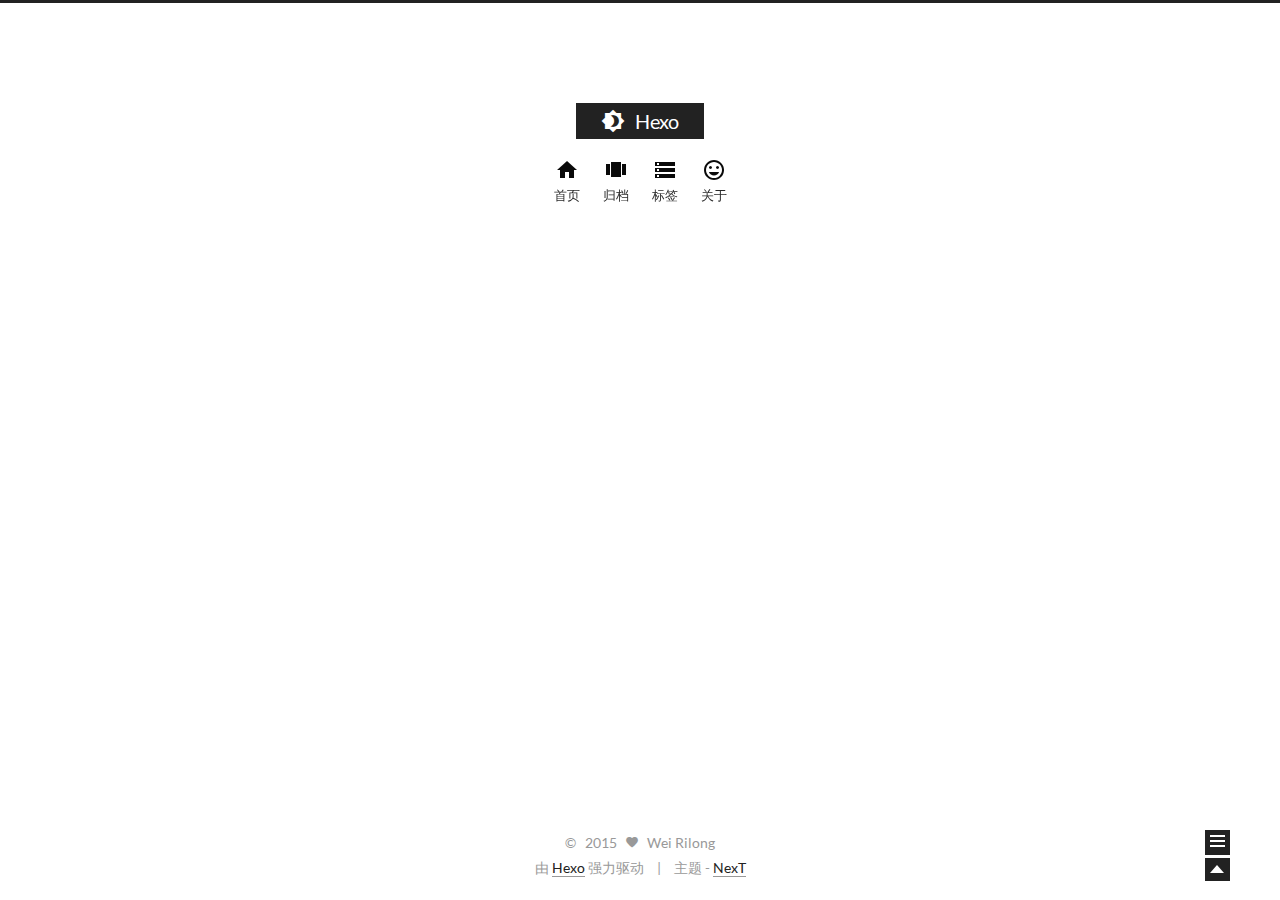
==== about/index.html @ 20fc373b "Site updated: 2015-04-09 14:03:16" ====
<!doctype html>
<html class="theme-next use-motion theme-next-next">
<head>
  

<meta charset="UTF-8"/>
<meta http-equiv="X-UA-Compatible" content="IE=edge"/>
<meta name="viewport" content="width=device-width, initial-scale=1, maximum-scale=1"/>




  <link rel="stylesheet" type="text/css" href="/vendors/fancybox/source/jquery.fancybox.css?v=2.1.5"/>


<link rel="stylesheet" type="text/css" href="/css/main.css?v=0.4.1"/>





    <meta name="keywords" content="Hexo,next" />





    <link rel="shorticon icon" type="image/x-icon" href="/favicon.ico?v=0.4.1" />




  <title>
  
    about // Hexo
  
</title>
</head>

<body>
  <div class="container one-column ">
    <div class="headband"></div>

    <div id="header" class="header">
      <div class="header-inner">
        <h1 class="site-meta">
  <span class="logo-line-before"><i></i></span>
  <a href="/" class="brand">
      <span class="logo">
        <i class="icon-logo"></i>
      </span>
      <span class="site-title">Hexo</span>
  </a>
  <span class="logo-line-after"><i></i></span>
</h1>


  <ul id="menu" class="menu">
    
    
      
      <li class="menu-item menu-item-home">
        <a href="/">
          <i class="menu-item-icon icon-home"></i> <br />
          首页
        </a>
      </li>
    
      
      <li class="menu-item menu-item-archives">
        <a href="/archives">
          <i class="menu-item-icon icon-archives"></i> <br />
          归档
        </a>
      </li>
    
      
      <li class="menu-item menu-item-tags">
        <a href="/tags">
          <i class="menu-item-icon icon-tags"></i> <br />
          标签
        </a>
      </li>
    
      
      <li class="menu-item menu-item-about">
        <a href="/about">
          <i class="menu-item-icon icon-about"></i> <br />
          关于
        </a>
      </li>
    
  </ul>


      </div>
    </div>

    <div id="main" class="main">
      <div class="main-inner">
        <div id="content" class="content">
          
            
          

          <div id="posts" class="posts-collapse">
            

  
  
    
  


          </div>

          
        </div>

        
<div class="sidebar-toggle">
  <div class="sidebar-toggle-line-wrap">
    <span class="sidebar-toggle-line sidebar-toggle-line-first"></span>
    <span class="sidebar-toggle-line sidebar-toggle-line-middle"></span>
    <span class="sidebar-toggle-line sidebar-toggle-line-last"></span>
  </div>
</div>

<div id="sidebar" class="sidebar">
  <div class="sidebar-inner">

    

    <div class="site-overview">
      <div class="site-author motion-element">
        <img class="site-author-image" src="/images/default_avatar.jpg" alt="Wei Rilong" />
        <p class="site-author-name">Wei Rilong</p>
      </div>
      <p class="site-description motion-element"></p>
      <div class="site-state motion-element">
        <div class="site-state-item site-state-posts">
          <a href="/archives">
            <span class="site-state-item-count">2</span>
            <span class="site-state-item-name">日志</span>
          </a>
        </div>

        <div class="site-state-item site-state-categories">
          
            <span class="site-state-item-count">0</span>
            <span class="site-state-item-name">分类</span>
          
        </div>

        <div class="site-state-item site-state-tags">
          <a href="/tags">
            <span class="site-state-item-count">0</span>
            <span class="site-state-item-name">标签</span>
          </a>
        </div>

      </div>

      

      <div class="links-of-author motion-element">
        
      </div>

      
      
        <div class="cc-license motion-element">
          <a href="http://creativecommons.org/licenses/by-nc-sa/4.0" class="cc-opacity" target="_blank">
            <img src="/images/cc-by-nc-sa.svg" alt="Creative Commons" />
          </a>
        </div>
      

    </div>

    

  </div>
</div>


      </div>
    </div>

    <div id="footer" class="footer">
      <div class="footer-inner">
        <div class="copyright">
  
  &copy; &nbsp; 
  2015
  <span class="with-love">
    <i class="icon-heart"></i>
  </span>
  <span class="author">Wei Rilong</span>
</div>

<div class="powered-by">
  由 <a class="theme-link" href="http://hexo.io">Hexo</a> 强力驱动
</div>

<div class="theme-info">
  主题 -
  <a class="theme-link" href="https://github.com/iissnan/hexo-theme-next">
    NexT
  </a>
</div>



      </div>
    </div>

    <div class="back-to-top"></div>
  </div>

  <script type="text/javascript" src="/vendors/jquery/index.js?v=2.1.3"></script>

  
  

  
  <script type="text/javascript" src="/vendors/fancybox/source/jquery.fancybox.pack.js"></script>
  <script type="text/javascript">
    $(document).ready(function() {
      $('.content img').each(function () {
        var $image = $(this);
        var $imageWrapLink = $image.parent('a');

        if ($imageWrapLink.size() < 1) {
          $imageWrapLink = $image.wrap('<a href="' + this.getAttribute('src') + '"></a>').parent('a');
        }
        $imageWrapLink.addClass('fancybox');
      });
    });
    $('.fancybox').fancybox({
      helpers: {
        overlay: {
          locked: false
        }
      }
    });
  </script>


  <script type="text/javascript">
  function hasMobileUA () {
    var nav = window.navigator;
    var ua = nav.userAgent;
    var pa = /iPad|iPhone|Android|Opera Mini|BlackBerry|webOS|UCWEB|Blazer|PSP|IEMobile|Symbian/g;

    return pa.test(ua);
  }

  function isDesktop () {
    return screen.width > 991 && !hasMobileUA();
  }

  function isTablet () {
    return screen.width < 992 && screen.width > 767 && hasMobileUA();
  }

  function isMobile () {
    return screen.width < 767 && hasMobileUA();
  }

  function escapeSelector (selector) {
    return selector.replace(/[!"$%&'()*+,.\/:;<=>?@[\\\]^`{|}~]/g, "\\$&")
  }
</script>

  

  <script type="text/javascript" src="/vendors/velocity/velocity.min.js"></script>
  <script type="text/javascript" src="/vendors/velocity/velocity.ui.min.js"></script>

  <script type="text/javascript" id="motion.global">
  $(document).ready(function () {
    var body = $('body');
    var isSidebarVisible = false;
    var sidebarToggle = $('.sidebar-toggle');
    var sidebarToggleLine1st = $('.sidebar-toggle-line-first')
    var sidebarToggleLine2nd = $('.sidebar-toggle-line-middle');
    var sidebarToggleLine3rd = $('.sidebar-toggle-line-last');
    var sidebar = $('.sidebar');

    var SIDEBAR_WIDTH = '320px';
    var SIDEBAR_DISPLAY_DURATION = 300;

    var sidebarToogleLineStatusInit = {width: '100%', opacity: 1, left: 0, rotateZ: 0, top: 0};

    var sidebarToggleLine1stStatusInit = sidebarToogleLineStatusInit;
    var sidebarToggleLine1stStatusArrow = {width: '50%', rotateZ: '-45deg', top: '2px'};
    var sidebarToogleLine1stStatusClose = {width: '100%', rotateZ: '-45deg', top: '5px'};

    var sidebarToggleLine2ndStatusInit = sidebarToogleLineStatusInit;
    var sidebarToggleLine2ndStatusArrow = {width: '90%'};
    var sidebarToogleLine2ndStatusClose = {opacity: 0};

    var sidebarToggleLine3rdStatusInit = sidebarToogleLineStatusInit;
    var sidebarToggleLine3rdStatusArrow = {width: '50%', rotateZ: '45deg', top: '-2px'};
    var sidebarToogleLine3rdStatusClose = {width: '100%', rotateZ: '45deg', top: '-5px'};

    LogoAndMenuMotion();
    sidebatToggleMotion();
    postsListMotion();
    backToTopMotion();


    $(document)
      .on('sidebar.isShowing', function () {
        isDesktop() && body.velocity(
          {paddingRight: SIDEBAR_WIDTH},
          SIDEBAR_DISPLAY_DURATION
        );
        sidebarContentMotion();
      })
      .on('sidebar.isHiding', function () {});

    function LogoAndMenuMotion() {
      $.Velocity.RunSequence([
        { e: $('.brand'), p: { opacity: 1 }, o: { duration: 100 } },
        { e: $('.logo'), p: { opacity: 1, top: 0 }, o: { duration: 50} },
        
        { e: $('.site-title'), p: { opacity: 1, top: 0 }, o: { duration: 200 } }
      ]);
      $('.menu-item').velocity('transition.slideDownIn', {display: null});
    }


    function backToTopMotion () {
      var b2top = $('.back-to-top');
      b2top.on('click', function () {
        body.velocity('scroll');
      });
    }

    function sidebarShowMotion () {

      sidebarToggleLine1st.velocity(sidebarToogleLine1stStatusClose);
      sidebarToggleLine2nd.velocity(sidebarToogleLine2ndStatusClose);
      sidebarToggleLine3rd.velocity(sidebarToogleLine3rdStatusClose);

      sidebar.velocity({width: SIDEBAR_WIDTH}, {
        display: 'block',
        duration: SIDEBAR_DISPLAY_DURATION,
        complete: function () {
          sidebar.addClass('sidebar-active');
          sidebar.trigger('sidebar.didShow');
        }
      });
      sidebar.trigger('sidebar.isShowing');
    }

    function sidebarHideMotion () {
      isDesktop() && body.velocity({paddingRight: 0});
      sidebar.velocity('reverse');

      sidebarToggleLine1st.velocity(sidebarToggleLine1stStatusInit);
      sidebarToggleLine2nd.velocity(sidebarToggleLine2ndStatusInit);
      sidebarToggleLine3rd.velocity(sidebarToggleLine3rdStatusInit);

      sidebar.removeClass('sidebar-active');
      sidebar.trigger('sidebar.isHiding');
    };

    function sidebarContentMotion () {
      $('.sidebar .motion-element').velocity(
        'transition.slideRightIn',
        {stagger: 50, drag: true}
      );
    }

    function postsListMotion () {
      var postMotionOptions = window.postMotionOptions || {stagger: 300, drag: true};
      $('.post').velocity('transition.slideDownIn', postMotionOptions);
    }

    function sidebatToggleMotion () {
      sidebarToggle.on('click', function () {
        isSidebarVisible ? sidebarHideMotion() : sidebarShowMotion();
        isSidebarVisible = !isSidebarVisible;
      });

      sidebarToggle.hover(function () {
        if (isSidebarVisible) {return}
        sidebarToggleLine1st.velocity('stop').velocity(sidebarToggleLine1stStatusArrow);
        sidebarToggleLine2nd.velocity('stop').velocity(sidebarToggleLine2ndStatusArrow);
        sidebarToggleLine3rd.velocity('stop').velocity(sidebarToggleLine3rdStatusArrow);
      }, function () {
        if (isSidebarVisible) {return}
        sidebarToggleLine1st.velocity('stop').velocity(sidebarToggleLine1stStatusInit);
        sidebarToggleLine2nd.velocity('stop').velocity(sidebarToggleLine2ndStatusInit);
        sidebarToggleLine3rd.velocity('stop').velocity(sidebarToggleLine3rdStatusInit);
      });
    }
  });

</script>





  

  

  

  
    
  

  <script type="text/javascript">
    var duoshuoQuery = {short_name:"wrilong"};
    (function() {
      var ds = document.createElement('script');
      ds.type = 'text/javascript';ds.async = true;
      ds.src = (document.location.protocol == 'https:' ? 'https:' : 'http:') + '//static.duoshuo.com/embed.js';
      ds.charset = 'UTF-8';
      (document.getElementsByTagName('head')[0]
      || document.getElementsByTagName('body')[0]).appendChild(ds);
    })();
  </script>

  
  
</body>
</html>
---- css/main.css ----
/* normalize.css v3.0.2 | MIT License | git.io/normalize */
html {
  font-family: sans-serif; /* 1 */
  -ms-text-size-adjust: 100%; /* 2 */
  -webkit-text-size-adjust: 100%; /* 2 */
}
body {
  margin: 0;
}
article,
aside,
details,
figcaption,
figure,
footer,
header,
hgroup,
main,
menu,
nav,
section,
summary {
  display: block;
}
audio,
canvas,
progress,
video {
  display: inline-block; /* 1 */
  vertical-align: baseline; /* 2 */
}
audio:not([controls]) {
  display: none;
  height: 0;
}
[hidden],
template {
  display: none;
}
a {
  background-color: transparent;
}
a:active,
a:hover {
  outline: 0;
}
abbr[title] {
  border-bottom: 1px dotted;
}
b,
strong {
  font-weight: bold;
}
dfn {
  font-style: italic;
}
h1 {
  font-size: 2em;
  margin: 0.67em 0;
}
mark {
  background: #ff0;
  color: #000;
}
small {
  font-size: 80%;
}
sub,
sup {
  font-size: 75%;
  line-height: 0;
  position: relative;
  vertical-align: baseline;
}
sup {
  top: -0.5em;
}
sub {
  bottom: -0.25em;
}
img {
  border: 0;
}
svg:not(:root) {
  overflow: hidden;
}
figure {
  margin: 1em 40px;
}
hr {
  -moz-box-sizing: content-box;
  box-sizing: content-box;
  height: 0;
}
pre {
  overflow: auto;
}
code,
kbd,
pre,
samp {
  font-family: monospace, monospace;
  font-size: 1em;
}
button,
input,
optgroup,
select,
textarea {
  color: inherit; /* 1 */
  font: inherit; /* 2 */
  margin: 0; /* 3 */
}
button {
  overflow: visible;
}
button,
select {
  text-transform: none;
}
button,
html input[type="button"],
input[type="reset"],
input[type="submit"] {
  -webkit-appearance: button; /* 2 */
  cursor: pointer; /* 3 */
}
button[disabled],
html input[disabled] {
  cursor: default;
}
button::-moz-focus-inner,
input::-moz-focus-inner {
  border: 0;
  padding: 0;
}
input {
  line-height: normal;
}
input[type="checkbox"],
input[type="radio"] {
  box-sizing: border-box; /* 1 */
  padding: 0; /* 2 */
}
input[type="number"]::-webkit-inner-spin-button,
input[type="number"]::-webkit-outer-spin-button {
  height: auto;
}
input[type="search"] {
  -webkit-appearance: textfield; /* 1 */
  -moz-box-sizing: content-box;
  -webkit-box-sizing: content-box; /* 2 */
  box-sizing: content-box;
}
input[type="search"]::-webkit-search-cancel-button,
input[type="search"]::-webkit-search-decoration {
  -webkit-appearance: none;
}
fieldset {
  border: 1px solid #c0c0c0;
  margin: 0 2px;
  padding: 0.35em 0.625em 0.75em;
}
legend {
  border: 0; /* 1 */
  padding: 0; /* 2 */
}
textarea {
  overflow: auto;
}
optgroup {
  font-weight: bold;
}
table {
  border-collapse: collapse;
  border-spacing: 0;
}
td,
th {
  padding: 0;
}
::selection {
  background: #262a30;
  color: #fff;
}
body {
  position: relative;
  font-family: Lato, "Microsoft Jhenghei", "Hiragino Sans GB", "Microsoft YaHei", sans-serif;
  font-size: 16px;
  line-height: 1.8;
  color: #555;
  background: #fff;
}
@media (min-width: 768px) and (max-width: 991px) {
  body {
    padding-right: 0 !important;
  }
}
@media (max-width: 767px) {
  body {
    padding-right: 0 !important;
  }
}
h1,
h2,
h3,
h4,
h5,
h6 {
  margin: 0;
  padding: 0;
  font-weight: bold;
  line-height: 1;
  font-family: Cambria, Georgia, "Microsoft Jhenghei", "Hiragino Sans GB", "Microsoft YaHei", "Times New Roman", serif;
}
h1 {
  font-size: 26px;
}
@media (max-width: 767px) {
  h1 {
    font-size: 22px;
  }
}
h2 {
  font-size: 24px;
}
@media (max-width: 767px) {
  h2 {
    font-size: 20px;
  }
}
h3 {
  font-size: 22px;
}
@media (max-width: 767px) {
  h3 {
    font-size: 18px;
  }
}
h4 {
  font-size: 20px;
}
@media (max-width: 767px) {
  h4 {
    font-size: 16px;
  }
}
h5 {
  font-size: 18px;
}
@media (max-width: 767px) {
  h5 {
    font-size: 14px;
  }
}
h6 {
  font-size: 16px;
}
@media (max-width: 767px) {
  h6 {
    font-size: 12px;
  }
}
p {
  margin: 20px 0;
}
a {
  color: #222;
  text-decoration: none;
  border-bottom: 1px solid #999;
}
a:hover {
  border-bottom-color: #222;
}
ul {
  list-style: none;
}
blockquote {
  margin: 0;
  padding: 0;
}
img {
  display: block;
  margin: auto 0;
  max-width: 100%;
  height: auto;
}
h2,
h3,
h4,
h5,
h6 {
  margin: 60px 0 15px;
}
ul {
  list-style: square;
}
hr {
  margin: 40px 0;
  height: 3px;
  border: none;
  background-color: #ddd;
  background-image: repeating-linear-gradient(-45deg, #fff, #fff 4px, transparent 4px, transparent 8px);
}
blockquote {
  padding: 0 15px;
  color: #666;
  border-left: 4px solid #ddd;
}
blockquote cite::before {
  content: "-";
  padding: 0 5px;
}
dt {
  font-weight: 700;
}
dd {
  margin: 0;
  padding: 0;
}
.pullquote {
  width: 45%;
}
.pullquote.left {
  float: left;
  margin-left: 5px;
  margin-right: 10px;
}
.pullquote.right {
  float: right;
  margin-left: 10px;
  margin-right: 5px;
}
.highlight table,
.gist table {
  width: auto;
}
.highlight table td,
.gist table td {
  border: none;
}
.highlight a,
.gist a {
  color: #222 !important;
  text-decoration: none !important;
}
.video-container {
  position: relative;
  padding-top: 60%;
  height: 0;
  overflow: hidden;
}
.video-container iframe,
.video-container object,
.video-container embed {
  position: absolute;
  top: 0;
  left: 0;
  width: 100%;
  height: 100%;
}
table {
  width: 100%;
  border-collapse: collapse;
  border-spacing: 0;
}
caption,
th,
td {
  text-align: left;
  vertical-align: middle;
  font-weight: normal;
}
th {
  font-weight: 700;
  border-bottom: 3px solid #ddd;
  padding-bottom: 10px;
}
td {
  border-bottom: 1px solid #ddd;
  padding: 10px 0;
}
.text-left {
  text-align: left;
}
.text-center {
  text-align: center;
}
.text-right {
  text-align: right;
}
.text-justify {
  text-align: justify;
}
.text-nowrap {
  white-space: nowrap;
}
.text-lowercase {
  text-transform: lowercase;
}
.text-uppercase {
  text-transform: uppercase;
}
.text-capitalize {
  text-transform: capitalize;
}
.center-block {
  display: block;
  margin-left: auto;
  margin-right: auto;
}
.clearfix:before,
.clearfix:after {
  content: " ";
  display: table;
}
.clearfix:after {
  clear: both;
}
.full-image.full-image.full-image {
  border: none;
}
@media (min-width: 992px) {
  .full-image.full-image.full-image {
    max-width: none;
    width: 126%;
    margin: 0 -13%;
  }
}
.blockquote-center,
.page-home .post-type-quote blockquote,
.page-post-detail .post-type-quote blockquote {
  position: relative;
  margin: 40px 0;
  padding: 0;
  border-left: none;
  text-align: center;
}
.blockquote-center::before,
.page-home .post-type-quote blockquote::before,
.page-post-detail .post-type-quote blockquote::before,
.blockquote-center::after,
.page-home .post-type-quote blockquote::after,
.page-post-detail .post-type-quote blockquote::after {
  position: absolute;
  content: ' ';
  display: block;
  width: 100%;
  height: 24px;
  opacity: 0.2;
  background: url("[data-uri]") no-repeat;
  background-position: 0 -7px;
  background-size: 24px 24px;
}
.blockquote-center::before,
.page-home .post-type-quote blockquote::before,
.page-post-detail .post-type-quote blockquote::before {
  top: -20px;
  border-top: 1px solid #ccc;
}
.blockquote-center::after,
.page-home .post-type-quote blockquote::after,
.page-post-detail .post-type-quote blockquote::after {
  bottom: -20px;
  border-bottom: 1px solid #ccc;
  background-position: 100% 7px;
}
.blockquote-center p,
.page-home .post-type-quote blockquote p,
.page-post-detail .post-type-quote blockquote p,
.blockquote-center div,
.page-home .post-type-quote blockquote div,
.page-post-detail .post-type-quote blockquote div {
  text-align: center;
}
.use-motion .motion-element {
  opacity: 0;
}
@font-face {
  font-family: 'Lato';
  src: url("../fonts/lato/lato-reg-webfont-g.eot");
  font-weight: normal;
  font-style: normal;
}
@font-face {
  font-family: 'Lato';
  src: url("../fonts/lato/lato-reg-webfont-g.woff") format('woff');
  font-weight: normal;
  font-style: normal;
}
@font-face {
  font-family: 'Lato';
  src: url("../fonts/lato/lato-bol-webfont-g.eot");
  font-weight: bold;
  font-style: normal;
}
@font-face {
  font-family: 'Lato';
  src: url("../fonts/lato/lato-bol-webfont-g.woff") format('woff');
  font-weight: bold;
  font-style: normal;
}
@font-face {
  font-family: 'Lato';
  src: url("../fonts/lato/lato-regita-webfont-g.eot");
  font-weight: normal;
  font-style: italic;
}
@font-face {
  font-family: 'Lato';
  src: url("../fonts/lato/lato-regita-webfont-g.woff") format('woff');
  font-weight: normal;
  font-style: italic;
}
@font-face {
  font-family: 'default';
  src: url("../fonts/icon-default/icomoon.eot?-9394c0");
  src: url("../fonts/icon-default/icomoon.eot?#iefix-9394c0") format('embedded-opentype'), url("../fonts/icon-default/icomoon.woff?-9394c0") format('woff'), url("../fonts/icon-default/icomoon.ttf?-9394c0") format('truetype'), url("../fonts/icon-default/icomoon.svg?-9394c0#default") format('svg');
  font-weight: normal;
  font-style: normal;
}
[class^="icon-"],
[class*=" icon-"] {
  font-family: 'default';
  speak: none;
  font-style: normal;
  font-weight: normal;
  font-variant: normal;
  text-transform: none;
  line-height: 1;
/* Better Font Rendering =========== */
  -webkit-font-smoothing: antialiased;
  -moz-osx-font-smoothing: grayscale;
}
.icon-logo {
  font-size: 24px;
  color: #fff;
}
.icon-home,
.icon-categories,
.icon-archives,
.icon-tags,
.icon-about,
.icon-feed {
  font-size: 24px;
  color: #000;
}
.icon-external-link {
  font-size: 14px;
}
.icon-heart {
  font-size: 14px;
}
.icon-logo:before {
  content: "\e61c";
}
.icon-home:before {
  content: "\e605";
}
.icon-categories:before {
  content: "\e625";
}
.icon-archives:before {
  content: "\e60b";
}
.icon-tags:before {
  content: "\e610";
}
.icon-about:before {
  content: "\e612";
}
.icon-feed:before {
  content: "\e62b";
}
.icon-external-link:before {
  content: "\e607";
}
.icon-heart:before {
  content: "\e601";
}
.icon-account-circle:before {
  content: "\e600";
}
.icon-favorite-outline:before {
  content: "\e602";
}
.icon-get-app:before {
  content: "\e603";
}
.icon-grade:before {
  content: "\e604";
}
.icon-invert-colors:before {
  content: "\e606";
}
.icon-room:before {
  content: "\e608";
}
.icon-schedule:before {
  content: "\e609";
}
.icon-search:before {
  content: "\e60a";
}
.icon-location-on:before {
  content: "\e60c";
}
.icon-brightness-high:before {
  content: "\e60d";
}
.icon-brightness-low:before {
  content: "\e60e";
}
.icon-brightness-medium:before {
  content: "\e60f";
}
.icon-format-quote:before {
  content: "\e611";
}
.icon-keyboard-arrow-down:before {
  content: "\e613";
}
.icon-keyboard-arrow-left:before {
  content: "\e614";
}
.icon-keyboard-arrow-right:before {
  content: "\e615";
}
.icon-keyboard-arrow-up:before {
  content: "\e616";
}
.icon-keyboard-capslock:before {
  content: "\e617";
}
.icon-audiotrack:before {
  content: "\e618";
}
.icon-brightness-1:before {
  content: "\e619";
}
.icon-brightness-2:before {
  content: "\e61a";
}
.icon-brightness-3:before {
  content: "\e61b";
}
.icon-brightness-4:before {
  content: "\e61c";
}
.icon-brightness-5:before {
  content: "\e61d";
}
.icon-brightness-6:before {
  content: "\e61e";
}
.icon-brightness-7:before {
  content: "\e61f";
}
.icon-filter-vintage:before {
  content: "\e620";
}
.icon-hdr-strong:before {
  content: "\e621";
}
.icon-nature-people:before {
  content: "\e622";
}
.icon-timelapse:before {
  content: "\e623";
}
.icon-timer-auto:before {
  content: "\e624";
}
.icon-layers:before {
  content: "\e625";
}
.icon-pin-drop:before {
  content: "\e626";
}
.icon-arrow-drop-down:before {
  content: "\e627";
}
.icon-arrow-drop-up:before {
  content: "\e628";
}
.icon-check:before {
  content: "\e629";
}
.icon-close:before {
  content: "\e62a";
}
.icon-whatshot:before {
  content: "\e62b";
}
.icon-radio-button-on:before {
  content: "\e62c";
}
.icon-star:before {
  content: "\e62d";
}
.post pre,
.post .highlight {
  background: #2d2d2d;
  margin: 20px 0;
  padding: 15px;
  overflow: auto;
  font-size: 13px;
  color: #ccc;
  line-height: 1.8;
}
.post .highlight .gutter pre,
.post .gist .gist-file .gist-data .line-numbers {
  color: #666;
}
.post pre,
.post code {
  font-family: "PT Mono", Consolas, Monaco, Menlo, monospace;
}
.post code {
  background: #eee;
  text-shadow: 0 1px #fff;
  padding: 0 0.3em;
}
.post pre code {
  background: none;
  text-shadow: none;
  padding: 0;
}
.post .highlight pre {
  border: none;
  margin: 0;
  padding: 0;
}
.post .highlight table {
  margin: 0;
  width: auto;
}
.post .highlight td {
  border: none;
  padding: 0;
}
.post .highlight figcaption {
  font-size: 0.85em;
  color: #999;
  line-height: 1em;
  margin-bottom: 1em;
}
.post .highlight figcaption:before,
.post .highlight figcaption:after {
  content: " ";
  display: table;
}
.post .highlight figcaption:after {
  clear: both;
}
.post .highlight figcaption a {
  float: right;
}
.post .highlight .gutter pre {
  text-align: right;
  padding-right: 20px;
}
.post .highlight .line {
  height: 20px;
}
.post .gist {
  margin: 20px 0;
  border-style: solid;
  border-color: #ccc;
  border-width: 1px 0;
  background: #2d2d2d;
  padding: 15px 40px 15px 15px;
}
.post .gist .gist-file {
  border: none;
  font-family: "PT Mono", Consolas, Monaco, Menlo, monospace;
  margin: 0;
}
.post .gist .gist-file .gist-data {
  background: none;
  border: none;
}
.post .gist .gist-file .gist-data .line-numbers {
  background: none;
  border: none;
  padding: 0 20px 0 0;
}
.post .gist .gist-file .gist-data .line-data {
  padding: 0 !important;
}
.post .gist .gist-file .highlight {
  margin: 0;
  padding: 0;
  border: none;
}
.post .gist .gist-file .gist-meta {
  background: #2d2d2d;
  color: #999;
  font: 13px Lato, "Microsoft Jhenghei", "Hiragino Sans GB", "Microsoft YaHei", sans-serif;
  text-shadow: 0 0;
  padding: 0;
  margin-top: 1em;
  margin-left: 40px;
}
.post .gist .gist-file .gist-meta a {
  color: color-link;
  font-weight: normal;
}
.post .gist .gist-file .gist-meta a:hover {
  text-decoration: underline;
}
pre .comment {
  color: #999;
}
pre .variable,
pre .attribute,
pre .tag,
pre .regexp,
pre .ruby .constant,
pre .xml .tag .title,
pre .xml .pi,
pre .xml .doctype,
pre .html .doctype,
pre .css .id,
pre .css .class,
pre .css .pseudo {
  color: #f2777a;
}
pre .number,
pre .preprocessor,
pre .built_in,
pre .literal,
pre .params,
pre .constant {
  color: #f99157;
}
pre .ruby .class .title,
pre .css .rules .attribute {
  color: #9c9;
}
pre .string,
pre .value,
pre .inheritance,
pre .header,
pre .ruby .symbol,
pre .xml .cdata {
  color: #9c9;
}
pre .title,
pre .css .hexcolor {
  color: #6cc;
}
pre .function,
pre .python .decorator,
pre .python .title,
pre .ruby .function .title,
pre .ruby .title .keyword,
pre .perl .sub,
pre .javascript .title,
pre .coffeescript .title {
  color: #69c;
}
pre .keyword,
pre .javascript .function {
  color: #c9c;
}
html,
body {
  height: 100%;
}
.container {
  position: relative;
  min-height: 100%;
}
.header-inner {
  margin: 0 auto;
  padding: 100px 0 70px;
  width: 960px;
}
.one-column .header-inner {
  width: 700px;
}
.main {
  padding-bottom: 150px;
}
.main-inner {
  margin: 0 auto;
  width: 960px;
}
.one-column .main-inner {
  width: 700px;
}
.main-inner .content {
  width: 700px;
}
.footer {
  position: absolute;
  left: 0;
  bottom: 0;
  width: 100%;
  min-height: 50px;
}
.footer-inner {
  margin: 20px auto;
  width: 960px;
}
.one-column .footer-inner {
  width: 700px;
}
.headband {
  height: 3px;
  background: #222;
}
.header {
  background: #fff;
}
.header-inner {
  position: relative;
}
.site-meta {
  text-align: center;
}
@media (max-width: 767px) {
  .site-meta {
    text-align: center;
  }
}
.brand {
  position: relative;
  display: inline-block;
  padding: 0 25px;
  color: #fff;
  background: #222;
  border-bottom: none;
  font-family: Lato, "Microsoft Jhenghei", "Hiragino Sans GB", "Microsoft YaHei", sans-serif;
}
.logo {
  display: inline-block;
  margin-right: 5px;
  line-height: 36px;
  vertical-align: top;
}
.site-title {
  display: inline-block;
  vertical-align: top;
  line-height: 36px;
  font-size: 20px;
  font-weight: normal;
}
.use-motion .brand {
  opacity: 0;
}
.use-motion .logo,
.use-motion .site-title {
  opacity: 0;
  position: relative;
  top: -10px;
}
.menu {
  margin-top: 20px;
  padding-left: 0;
  text-align: center;
}
.menu .menu-item {
  display: inline-block;
  margin-left: 20px;
}
.menu .menu-item:first-child {
  margin-left: 0;
}
.menu .menu-item a {
  display: block;
  font-size: 13px;
  text-transform: capitalize;
  line-height: 1.5;
  border-bottom: 1px solid transparent;
  transition-property: border-color;
  transition-duration: 0.2s;
  transition-timing-function: ease-in-out;
  transition-delay: 0s;
}
.menu .menu-item a:hover {
  border-bottom-color: #222;
}
.translation {
  margin-top: -20px;
  font-size: 14px;
  color: #999;
}
.post:last-child .post-eof.post-eof.post-eof {
  display: none;
}
.sidebar-toggle {
  position: fixed;
  right: 50px;
  bottom: 45px;
  width: 15px;
  height: 15px;
  padding: 5px;
  background: #222;
  line-height: 0;
  z-index: 1050;
  cursor: pointer;
  -webkit-transform: translateZ(0);
}
@media (min-width: 768px) and (max-width: 991px) {
  .sidebar-toggle {
    display: none;
  }
}
@media (max-width: 767px) {
  .sidebar-toggle {
    display: none;
  }
}
.sidebar-toggle-line {
  position: relative;
  display: inline-block;
  vertical-align: top;
  height: 2px;
  width: 100%;
  background: #fff;
  margin-top: 3px;
}
.sidebar-toggle-line:first-child {
  margin-top: 0;
}
.sidebar {
  width: 0;
  position: fixed;
  right: 0;
  top: 0;
  bottom: 0;
  z-index: 1040;
  box-shadow: inset 0 2px 6px #000;
  background: #222;
  -webkit-transform: translateZ(0);
}
.sidebar a {
  color: #999;
  border-bottom-color: #555;
}
.sidebar a:hover {
  color: #eee;
}
@media (min-width: 768px) and (max-width: 991px) {
  .sidebar {
    display: none !important;
  }
}
@media (max-width: 767px) {
  .sidebar {
    display: none !important;
  }
}
.sidebar-inner {
  position: relative;
  padding: 20px 10px;
  color: #999;
  text-align: center;
}
.site-author-image {
  display: block;
  margin: 0 auto;
  max-width: 96px;
  height: auto;
  border: 2px solid #333;
  padding: 2px;
}
.site-author-name {
  margin: 5px 0 0;
  color: #f5f5f5;
}
.site-description {
  margin-top: 5px;
  font-size: 14px;
  color: #555;
}
.site-state {
  overflow: hidden;
  line-height: 1.4;
}
.site-state-item {
  display: inline-block;
  padding: 0 15px;
  border-left: 1px solid #333;
}
.site-state-item:first-child {
  border-left: none;
}
.site-state-item a {
  border-bottom: none;
}
.site-state-item-count {
  display: block;
  text-align: center;
  font-size: 18px;
}
.site-state-item-name {
  font-size: 13px;
}
.feed-link {
  margin-top: 20px;
}
.feed-link a {
  display: inline-block;
  padding: 0 15px;
  color: #fc6423;
  border: 1px solid #fc6423;
  border-radius: 4px;
}
.feed-link a i {
  color: #fc6423;
  font-size: 14px;
}
.feed-link a:hover {
  color: #fff;
  background: #fc6423;
}
.feed-link a:hover i {
  color: #fff;
}
.links-of-author {
  margin-top: 20px;
}
.links-of-author a {
  display: inline-block;
  vertical-align: middle;
  margin-right: 10px;
  margin-bottom: 10px;
  border-bottom-color: #555;
  font-size: 13px;
}
.links-of-author a:before {
  display: inline-block;
  vertical-align: middle;
  margin-right: 3px;
  content: " ";
  width: 4px;
  height: 4px;
  border-radius: 50%;
  background: #faff79;
}
.sidebar-nav {
  margin: 0;
  padding-left: 0;
}
.sidebar-nav li {
  display: inline-block;
  cursor: pointer;
  border-bottom: 1px solid transparent;
  font-size: 15px;
}
.sidebar-nav li:hover {
  color: #f5f5f5;
}
.page-post-detail .sidebar-nav-toc {
  padding: 0 5px;
}
.page-post-detail .sidebar-nav-overview {
  margin-left: 10px;
}
.sidebar-nav .sidebar-nav-active {
  color: #87daff;
  border-bottom-color: #87daff;
}
.sidebar-nav .sidebar-nav-active:hover {
  color: #87daff;
}
.post-toc {
  overflow: hidden;
  position: relative;
}
.post-toc-empty {
  font-size: 14px;
  color: #666;
}
.post-toc ol {
  overflow: auto;
  margin: 0;
  padding: 0 10px 10px;
  text-align: left;
  list-style: none;
  font-size: 14px;
}
.post-toc ol a {
  color: #999;
}
.post-toc ol a:hover {
  color: #ccc;
}
.post-toc .nav .nav-child {
  display: none;
}
.post-toc .nav .active .nav-child {
  display: block;
}
.post-toc .nav .active > a {
  color: #ccc;
}
.post-toc .nav .active-current > a {
  color: #87daff;
}
.post-toc .nav .active-current > a:hover {
  color: #87daff;
}
.post-toc-indicator {
  height: 20px;
  opacity: 0.4;
  background: no-repeat 10px 50%;
  background-size: 10px 12px;
}
.post-toc-indicator-top {
  opacity: 0;
  margin-top: 10px;
  background-image: url("[data-uri]");
}
.post-toc-indicator-bottom {
  position: absolute;
  width: 100%;
  background-image: url("[data-uri]");
}
.footer {
  font-size: 14px;
  color: #999;
}
.footer img {
  border: none;
}
.footer-inner {
  text-align: center;
}
.with-love {
  display: inline-block;
  margin: 0 5px;
}
.powered-by,
.theme-info {
  display: inline-block;
}
.powered-by {
  margin-right: 10px;
}
.powered-by::after {
  content: "|";
  padding-left: 10px;
}
.cc-license {
  margin-top: 10px;
  text-align: center;
}
.cc-license .cc-opacity {
  opacity: 0.7;
  border-bottom: none;
}
.cc-license .cc-opacity:hover {
  opacity: 0.9;
}
.cc-license img {
  display: inline-block;
}
@media (max-width: 767px) {
  body {
    font-size: 14px;
  }
  .header-inner,
  .one-column .header-inner,
  .main-inner,
  .one-column .main-inner,
  .main-inner .content,
  .footer-inner,
  .one-column .footer-inner {
    width: auto;
  }
  .main-inner {
    margin: 20px auto 0;
  }
  .footer-inner {
    padding: 0 10px;
  }
}
.btn {
  display: inline-block;
  padding: 0 20px;
  font-size: 15px;
  color: #fff;
  background: #222;
  border: 2px solid #222;
  text-decoration: none;
  transition-property: background-color;
  transition-duration: 0.2s;
  transition-timing-function: ease-in-out;
  transition-delay: 0s;
}
.btn:hover {
  border-color: #222;
  color: #222;
  background: #fff;
}
.posts-expand {
  padding-top: 40px;
}
@media (max-width: 767px) {
  .posts-expand {
    margin: 0 20px;
  }
  .post-body pre,
  .post-body .highlight {
    margin: 0 -20px;
    padding: 10px 20px;
  }
  .post-body pre .gutter pre,
  .post-body .highlight .gutter pre {
    padding-right: 10px;
  }
}
.posts-expand .post-title {
  font-size: 26px;
  text-align: center;
}
@media (max-width: 767px) {
  .posts-expand .post-title {
    font-size: 22px;
  }
}
.posts-expand .post-title-link {
  display: inline-block;
  position: relative;
  color: #555;
  border-bottom: none;
  line-height: 1.2;
  vertical-align: top;
}
.posts-expand .post-title-link::before {
  content: "";
  position: absolute;
  width: 100%;
  height: 2px;
  bottom: 0;
  left: 0;
  background-color: #000;
  visibility: hidden;
  transform: scaleX(0);
  transition-duration: 0.2s;
  transition-timing-function: ease-in-out;
  transition-delay: 0s;
}
.posts-expand .post-title-link:hover::before {
  visibility: visible;
  transform: scaleX(1);
}
.posts-expand .post-meta {
  margin: 3px 0 60px 0;
  color: #999;
  font-size: 12px;
  text-align: center;
}
.posts-expand .post-meta .post-category-list {
  display: inline-block;
  margin: 0;
  padding: 3px;
}
.posts-expand .post-meta .post-category-list-link {
  color: #999;
}
.posts-expand .post-body h2,
.posts-expand .post-body h3,
.posts-expand .post-body h4,
.posts-expand .post-body h5,
.posts-expand .post-body h6 {
  padding-top: 10px;
}
.posts-expand .post-body img {
  box-sizing: border-box;
  margin: auto;
  padding: 3px;
  border: 1px solid #ddd;
}
.posts-expand .post-tags {
  margin-top: 40px;
  text-align: center;
}
.posts-expand .post-tags a {
  display: inline-block;
  margin-right: 10px;
  font-size: 13px;
}
.post-nav {
  overflow: hidden;
  margin-top: 60px;
  padding: 10px;
  white-space: nowrap;
  border-top: 1px solid #eee;
}
.post-nav-item {
  display: inline-block;
  width: 50%;
  white-space: normal;
}
.post-nav-item a {
  position: relative;
  display: inline-block;
  line-height: 25px;
  font-size: 14px;
  color: #555;
  border-bottom: none;
}
.post-nav-item a:hover {
  color: #222;
  font-weight: bold;
  border-bottom: none;
}
.post-nav-item a:active {
  top: 2px;
}
.post-nav-item a:before,
.post-nav-item a:after {
  display: inline-block;
  width: 16px;
  height: 25px;
  vertical-align: top;
  opacity: 0.4;
  background-size: 16px;
}
.post-nav-prev a:before {
  content: ' ';
  background: url("[data-uri]") no-repeat 0 50%;
  background-size: 8px;
}
.post-nav-prev a:hover:before {
  opacity: 1;
}
.post-nav-next {
  text-align: right;
}
.post-nav-next a:after {
  content: ' ';
  background: url("[data-uri]") no-repeat 100% 50%;
  background-size: 8px;
}
.post-nav-next a:hover:after {
  opacity: 1;
}
.posts-expand .post-eof {
  display: block;
  margin: 160px auto 120px;
  width: 8%;
  height: 1px;
  background: #ccc;
  text-align: center;
}
.post-more-link {
  margin-top: 50px;
}
@media (max-width: 767px) {
  .posts-collapse {
    margin: 0 20px;
  }
  .posts-collapse .post-title,
  .posts-collapse .post-meta {
    display: block;
    width: auto;
    text-align: left;
  }
}
.posts-collapse {
  margin-left: 55px;
}
@media (max-width: 767px) {
  .posts-collapse {
    margin: 0 20px;
  }
}
.posts-collapse .collection-title {
  position: relative;
  margin: 60px 0;
}
.posts-collapse .collection-title h2 {
  margin-left: 20px;
}
.posts-collapse .collection-title small {
  color: #bbb;
}
.posts-collapse .collection-title::before {
  content: " ";
  position: absolute;
  left: 0;
  top: 50%;
  margin-left: -4px;
  margin-top: -4px;
  width: 8px;
  height: 8px;
  background: #bbb;
  border-radius: 50%;
}
.posts-collapse .post {
  margin: 30px 0;
}
.posts-collapse .post-header {
  position: relative;
  transition-duration: 0.2s;
  transition-timing-function: ease-in-out;
  transition-delay: 0s;
  transition-property: border;
  border-bottom: 1px dashed #ccc;
}
.posts-collapse .post-header::before {
  content: " ";
  position: absolute;
  left: 0;
  top: 12px;
  width: 6px;
  height: 6px;
  margin-left: -4px;
  background: #bbb;
  border-radius: 50%;
  border: 1px solid #fff;
  transition-duration: 0.2s;
  transition-timing-function: ease-in-out;
  transition-delay: 0s;
  transition-property: background;
}
.posts-collapse .post-header:hover {
  border-bottom-color: #666;
}
.posts-collapse .post-header:hover::before {
  background: #222;
}
.posts-collapse .post-meta {
  position: absolute;
  font-size: 12px;
  left: 20px;
  top: 5px;
}
.posts-collapse .post-comments-count {
  display: none;
}
.posts-collapse .post-title {
  margin-left: 60px;
  font-size: 16px;
  font-weight: normal;
  font-family: Lato, "Microsoft Jhenghei", "Hiragino Sans GB", "Microsoft YaHei", sans-serif;
  line-height: inherit;
}
.posts-collapse .post-title::after {
  margin-left: 3px;
  opacity: 0.6;
}
.posts-collapse .post-title a {
  color: #666;
  border-bottom: none;
}
.page-home .post-type-quote .post-header,
.page-post-detail .post-type-quote .post-header,
.page-home .post-type-quote .post-tags,
.page-post-detail .post-type-quote .post-tags {
  display: none;
}
.pagination {
  margin: 120px 0 40px;
  text-align: center;
  border-top: 1px solid #eee;
}
.page-number-basic,
.pagination .prev,
.pagination .next,
.pagination .page-number,
.pagination .space {
  display: inline-block;
  position: relative;
  top: -1px;
  margin: 0 10px;
  padding: 0 10px;
  line-height: 30px;
}
@media (max-width: 767px) {
  .page-number-basic,
  .pagination .prev,
  .pagination .next,
  .pagination .page-number,
  .pagination .space {
    margin: 0 5px;
  }
}
.pagination .prev,
.pagination .next,
.pagination .page-number {
  border-bottom: 0;
  border-top: 1px solid #eee;
  transition-property: border-color;
  transition-duration: 0.2s;
  transition-timing-function: ease-in-out;
  transition-delay: 0s;
}
.pagination .prev:hover,
.pagination .next:hover,
.pagination .page-number:hover {
  border-top-color: #222;
}
.pagination .space {
  padding: 0;
  margin: 0;
}
.pagination .prev {
  margin-left: 0;
}
.pagination .next {
  margin-right: 0;
}
.pagination .page-number.current {
  color: #fff;
  background: #ccc;
  border-top-color: #ccc;
}
@media (max-width: 767px) {
  .pagination {
    border-top: none;
  }
  .pagination .prev,
  .pagination .next,
  .pagination .page-number {
    margin-bottom: 10px;
    border-top: 0;
    border-bottom: 1px solid #eee;
  }
  .pagination .prev:hover,
  .pagination .next:hover,
  .pagination .page-number:hover {
    border-bottom-color: #222;
  }
}
.comments {
  margin-top: 60px;
}
.tag-cloud {
  text-align: center;
}
.tag-cloud a {
  display: inline-block;
  margin: 10px;
}
.post-gallery {
  overflow: hidden;
  display: table;
  border-spacing: 10px;
  border-collapse: separate;
}
.post-gallery a {
  display: table-cell;
  width: 25%;
  height: 100px;
  text-align: center;
  vertical-align: middle;
  border: none;
}
.post-gallery .post-gallery-img img {
  max-width: 100%;
  max-height: 100%;
  border: none;
}
.fancybox-close,
.fancybox-close:hover {
  border: none;
}
.back-to-top {
  position: fixed;
  bottom: 19px;
  right: 50px;
  z-index: 1050;
  width: 15px;
  height: 13px;
  padding: 5px;
  background: #222;
  color: #fff;
  cursor: pointer;
  -webkit-transform: translateZ(0);
}
@media (max-width: 767px) {
  .back-to-top {
    display: none;
  }
}
@media (min-width: 768px) and (max-width: 991px) {
  .back-to-top {
    display: none;
  }
}
.back-to-top:before {
  display: block;
  content: " ";
  margin-top: 2px;
  width: 0;
  height: 0;
  border-width: 0 7px 8px 7px;
  border-color: transparent transparent #fff transparent;
  border-style: solid;
}
.theme-next #ds-thread #ds-reset {
  color: #555;
}
.theme-next #ds-thread #ds-reset .ds-replybox {
  margin-bottom: 30px;
}
.theme-next #ds-thread #ds-reset .ds-replybox .ds-avatar,
.theme-next #ds-reset .ds-avatar img {
  box-shadow: none;
}
.theme-next #ds-thread #ds-reset .ds-textarea-wrapper {
  border-color: #c7d4e1;
  background: none;
  border-top-right-radius: 3px;
  border-top-left-radius: 3px;
}
.theme-next #ds-thread #ds-reset .ds-textarea-wrapper textarea {
  height: 60px;
}
.theme-next #ds-reset .ds-rounded-top {
  border-radius: 0;
}
.theme-next #ds-thread #ds-reset .ds-post-toolbar {
  box-sizing: border-box;
  border: 1px solid #c7d4e1;
  background: #f6f8fa;
}
.theme-next #ds-thread #ds-reset .ds-post-options {
  height: 40px;
  border: none;
  background: none;
}
.theme-next #ds-thread #ds-reset .ds-toolbar-buttons {
  top: 11px;
}
.theme-next #ds-thread #ds-reset .ds-sync {
  top: 5px;
}
.theme-next #ds-thread #ds-reset .ds-post-button {
  top: 4px;
  right: 5px;
  width: 90px;
  height: 30px;
  border: 1px solid #c5ced7;
  border-radius: 3px;
  background-image: linear-gradient(#fbfbfc, #f5f7f9);
  color: #60676d;
}
.theme-next #ds-thread #ds-reset .ds-post-button:hover {
  background-position: 0 -30px;
  color: #60676d;
}
.theme-next #ds-thread #ds-reset .ds-comments-info {
  padding: 10px 0;
}
.theme-next #ds-thread #ds-reset .ds-sort {
  display: none;
}
.theme-next #ds-thread #ds-reset li.ds-tab a.ds-current {
  border: none;
  background: #f6f8fa;
  color: #60676d;
}
.theme-next #ds-thread #ds-reset li.ds-tab a.ds-current:hover {
  background-color: #e9f0f7;
  color: #60676d;
}
.theme-next #ds-thread #ds-reset li.ds-tab a {
  border-radius: 2px;
  padding: 5px;
}
.theme-next #ds-thread #ds-reset .ds-login-buttons p {
  color: #999;
  line-height: 36px;
}
.theme-next #ds-thread #ds-reset .ds-login-buttons .ds-service-list li {
  height: 28px;
}
.theme-next #ds-thread #ds-reset .ds-service-list a {
  background: none;
  padding: 5px;
  border: 1px solid;
  border-radius: 3px;
  text-align: center;
}
.theme-next #ds-thread #ds-reset .ds-service-list a:hover {
  color: #fff;
  background: #666;
}
.theme-next #ds-thread #ds-reset .ds-service-list .ds-weibo {
  color: #fc9b00;
  border-color: #fc9b00;
}
.theme-next #ds-thread #ds-reset .ds-service-list .ds-weibo:hover {
  background: #fc9b00;
}
.theme-next #ds-thread #ds-reset .ds-service-list .ds-qq {
  color: #60a3ec;
  border-color: #60a3ec;
}
.theme-next #ds-thread #ds-reset .ds-service-list .ds-qq:hover {
  background: #60a3ec;
}
.theme-next #ds-thread #ds-reset .ds-service-list .ds-renren {
  color: #2e7ac4;
  border-color: #2e7ac4;
}
.theme-next #ds-thread #ds-reset .ds-service-list .ds-renren:hover {
  background: #2e7ac4;
}
.theme-next #ds-thread #ds-reset .ds-service-list .ds-douban {
  color: #37994c;
  border-color: #37994c;
}
.theme-next #ds-thread #ds-reset .ds-service-list .ds-douban:hover {
  background: #37994c;
}
.theme-next #ds-thread #ds-reset .ds-service-list .ds-more-services {
  border: none;
}
.theme-next #ds-thread #ds-reset .ds-service-list .ds-more-services:hover {
  background: none;
}
.page-home .post-tags {
  display: none;
}
.use-motion .post {
  opacity: 0;
}
.page-archive .archive-page-counter {
  position: relative;
  top: 3px;
  left: 20px;
}
@media (max-width: 767px) {
  .page-archive .archive-page-counter {
    top: 5px;
  }
}
.page-archive .posts-collapse {
  position: relative;
}
.page-archive .posts-collapse::after {
  top: 20px;
  left: 0;
  margin-left: -2px;
  width: 4px;
  height: 100%;
  background: #f5f5f5;
  z-index: -1;
}
.page-archive .posts-collapse .archive-move-on {
  position: absolute;
  top: 11px;
  left: 0;
  margin-left: -6px;
  width: 10px;
  height: 10px;
  opacity: 0.5;
  background: #555;
  border: 1px solid #fff;
  border-radius: 50%;
}
.page-archive .posts-collapse::before,
.page-archive .posts-collapse::after {
  content: " ";
  position: absolute;
}
.page-post-detail .site-overview {
  display: none;
  margin-top: 20px;
}
.page-post-detail .sidebar-toggle-line {
  background: #87daff;
}
.page-post-detail .comments {
  overflow: hidden;
}
.category-all-page .category-all-title {
  text-align: center;
}
.category-all-page .category-all {
  margin-top: 20px;
}
.category-all-page .category-list {
  margin: 0;
  padding: 0;
  list-style: none;
}
.category-all-page .category-list-item {
  display: inline-block;
  margin: 10px;
}
.category-all-page .category-list-count {
  color: #bbb;
}
.category-all-page .category-list-count:before {
  display: inline;
  content: " (";
}
.category-all-page .category-list-count:after {
  display: inline;
  content: ") ";
}
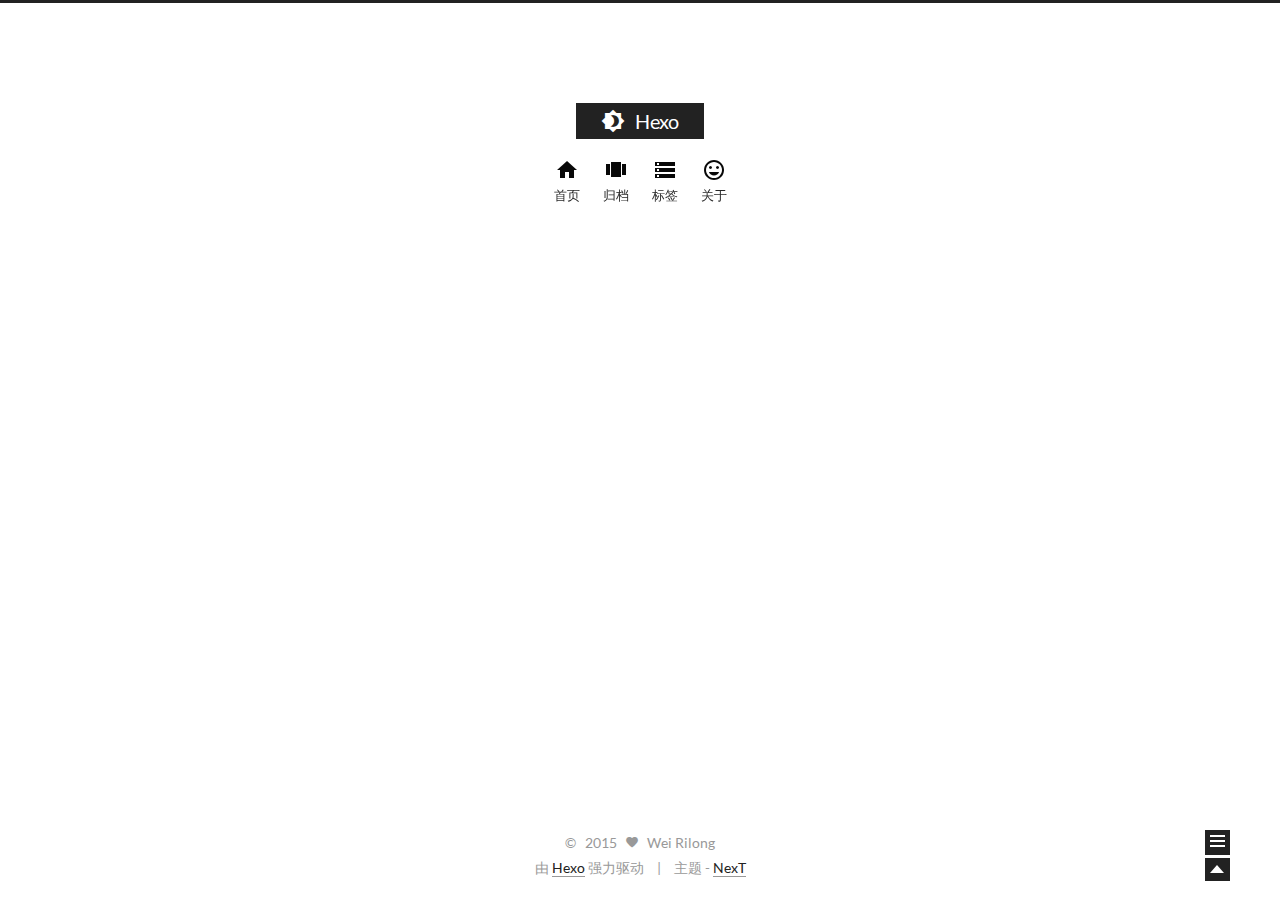
==== commit 1c42a7f5: "Site updated: 2015-04-09 14:12:48" ====
--- a/about/index.html
+++ b/about/index.html
@@ -133,7 +133,7 @@
 
     <div class="site-overview">
       <div class="site-author motion-element">
-        <img class="site-author-image" src="/images/default_avatar.jpg" alt="Wei Rilong" />
+        <img class="site-author-image" src="http://ww2.sinaimg.cn/large/8b0cb13ejw1eqzaf058icj2050050mxc.jpg" alt="Wei Rilong" />
         <p class="site-author-name">Wei Rilong</p>
       </div>
       <p class="site-description motion-element"></p>
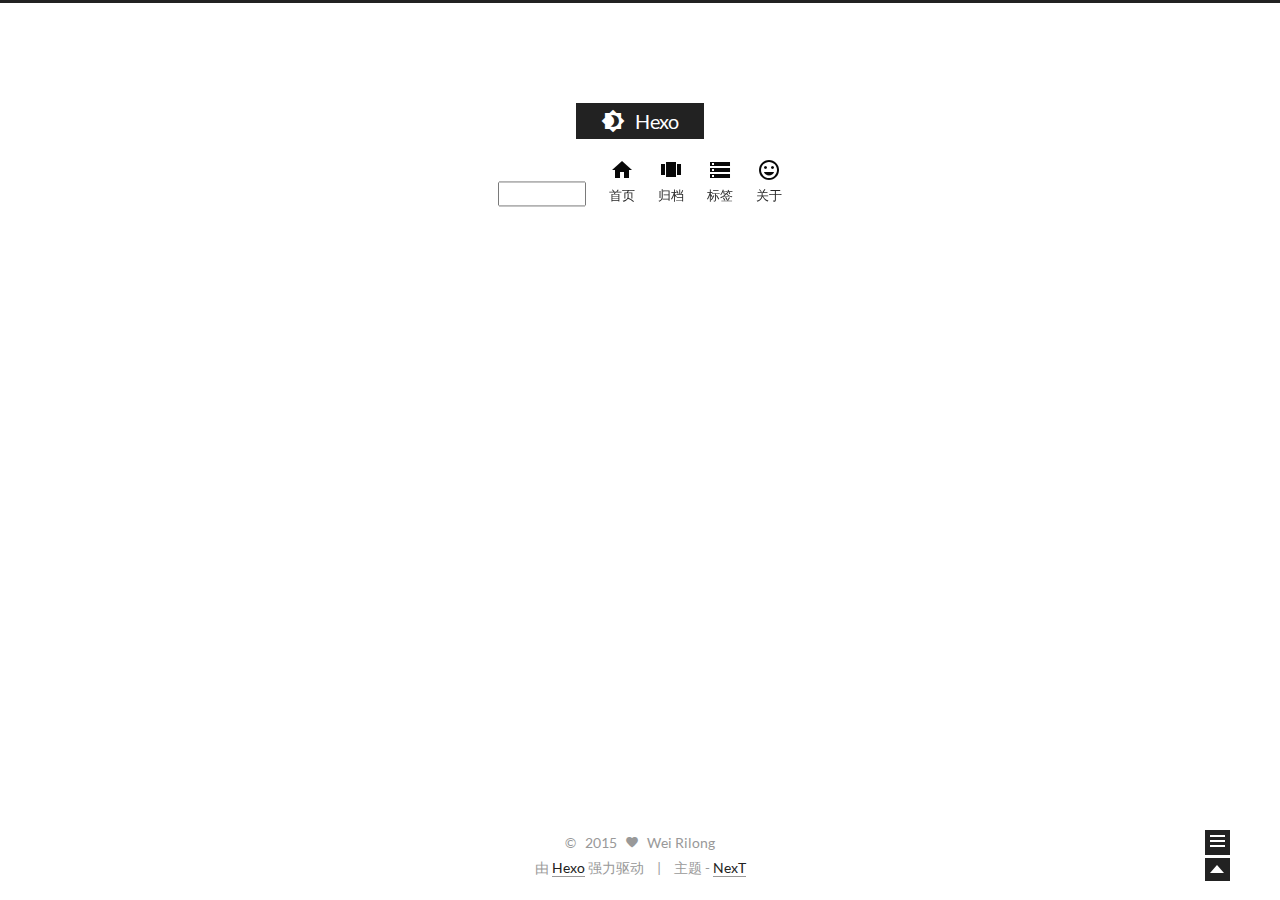
==== commit 49c74374: "Site updated: 2015-04-09 14:21:24" ====
--- a/about/index.html
+++ b/about/index.html
@@ -56,6 +56,21 @@
 
 
   <ul id="menu" class="menu">
+    
+    <!--增加swiftype搜索功能-->
+    <form class="menu-item menu-item-">
+      <input type="text" id="st-search-input" class="st-search-input" style="width:80px;"  />
+    </form>
+    
+    <script type="text/javascript">
+    (function(w,d,t,u,n,s,e){w['SwiftypeObject']=n;w[n]=w[n]||function(){
+    (w[n].q=w[n].q||[]).push(arguments);};s=d.createElement(t);
+    e=d.getElementsByTagName(t)[0];s.async=1;s.src=u;e.parentNode.insertBefore(s,e);
+    })(window,document,'script','//s.swiftypecdn.com/install/v1/st.js','_st');
+
+    _st('install','1obJHwQYPgtu12xnLGrc');
+    </script>
+    <!--增加swiftype搜索功能end-->
     
     
       
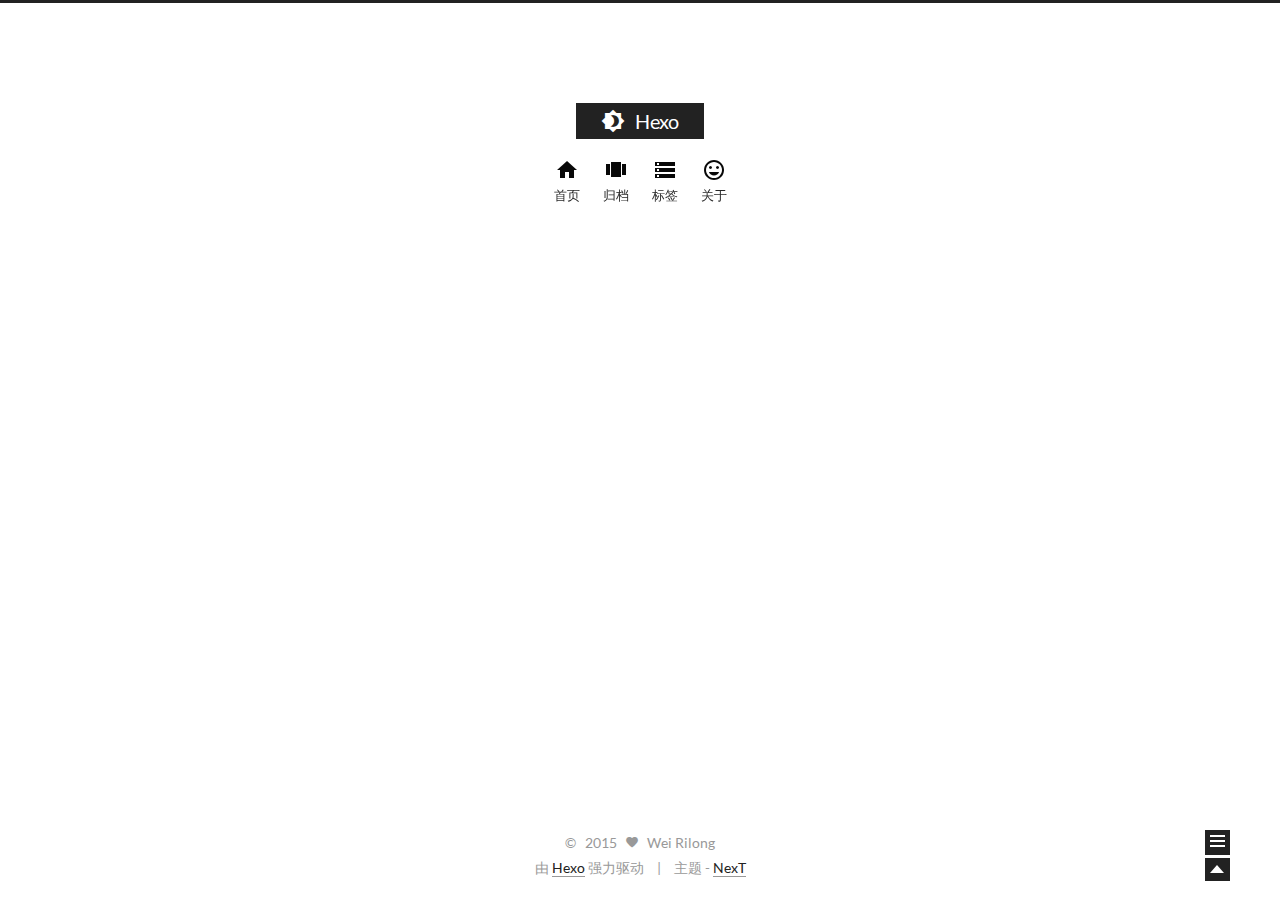
==== commit 637dea2e: "Site updated: 2015-04-09 14:31:34" ====
--- a/about/index.html
+++ b/about/index.html
@@ -56,21 +56,6 @@
 
 
   <ul id="menu" class="menu">
-    
-    <!--增加swiftype搜索功能-->
-    <form class="menu-item menu-item-">
-      <input type="text" id="st-search-input" class="st-search-input" style="width:80px;"  />
-    </form>
-    
-    <script type="text/javascript">
-    (function(w,d,t,u,n,s,e){w['SwiftypeObject']=n;w[n]=w[n]||function(){
-    (w[n].q=w[n].q||[]).push(arguments);};s=d.createElement(t);
-    e=d.getElementsByTagName(t)[0];s.async=1;s.src=u;e.parentNode.insertBefore(s,e);
-    })(window,document,'script','//s.swiftypecdn.com/install/v1/st.js','_st');
-
-    _st('install','1obJHwQYPgtu12xnLGrc');
-    </script>
-    <!--增加swiftype搜索功能end-->
     
     
       
